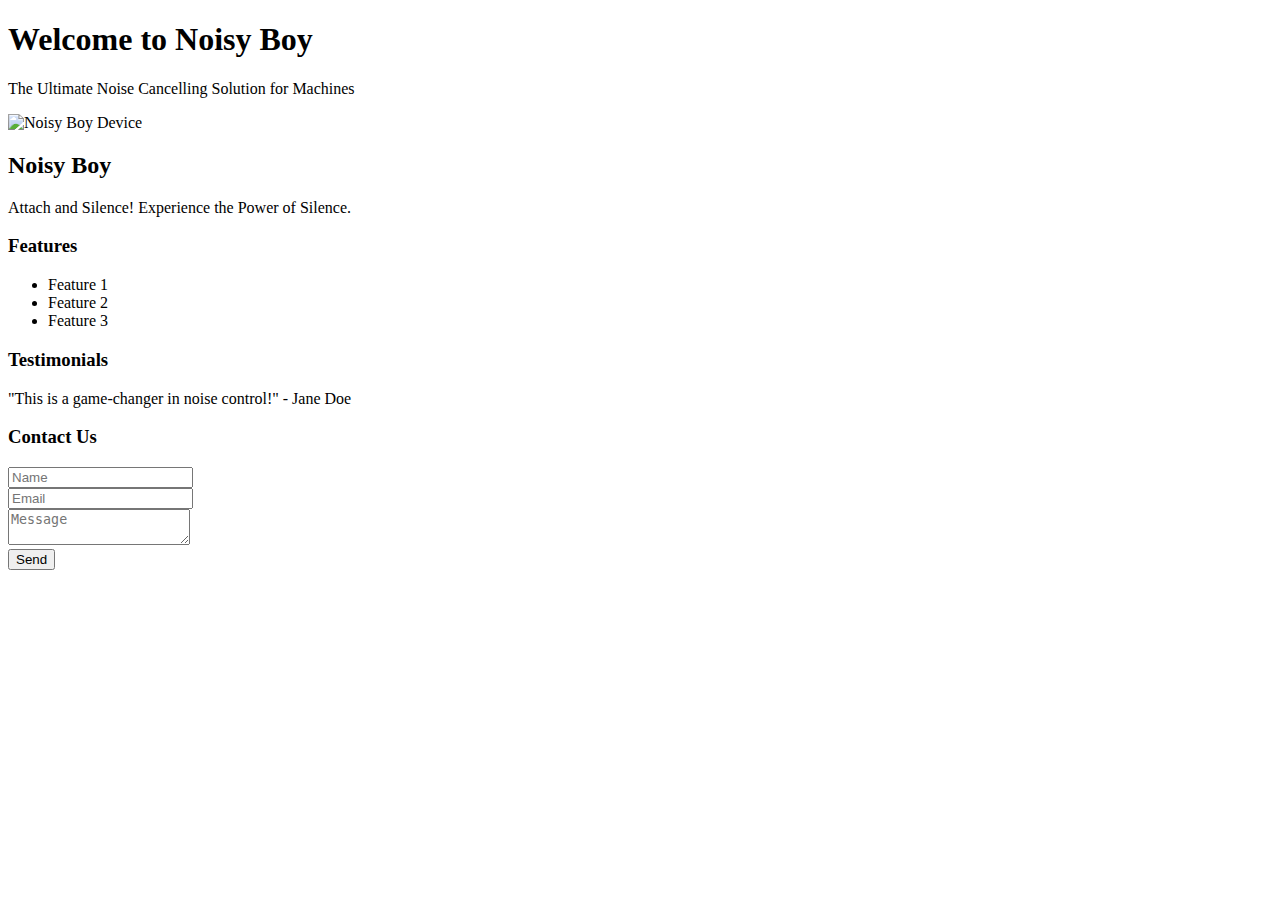
==== index (1).html @ 4e7d35e6 "Update index (1).html" ====
<!DOCTYPE html>
<html>
<head>
    <title>Noisy Boy - Noise Cancelling Device</title>
    <link rel="stylesheet" type="text/css" href="styles.css">
</head>
<body>

    <div class="header">
        <h1>Welcome to Noisy Boy</h1>
        <p>The Ultimate Noise Cancelling Solution for Machines</p>
    </div>

    <div class="product-showcase">
        <img src="path_to_your_product_image.jpg" alt="Noisy Boy Device" width="300">
        <h2>Noisy Boy</h2>
        <p>Attach and Silence! Experience the Power of Silence.</p>
    </div>

    <div class="features">
        <h3>Features</h3>
        <ul>
            <li>Feature 1</li>
            <li>Feature 2</li>
            <li>Feature 3</li>
            <!-- Add more features as needed -->
        </ul>
    </div>

    <div class="testimonial">
        <h3>Testimonials</h3>
        <p>"This is a game-changer in noise control!" - Jane Doe</p>
        <!-- Add more testimonials as needed -->
    </div>

    <div class="contact">
        <h3>Contact Us</h3>
        <form>
            <input type="text" placeholder="Name" required><br>
            <input type="email" placeholder="Email" required><br>
            <textarea placeholder="Message" required></textarea><br>
            <button type="submit">Send</button>
        </form>
    </div>

    <script src="script.js"></script>
</body>
</html>
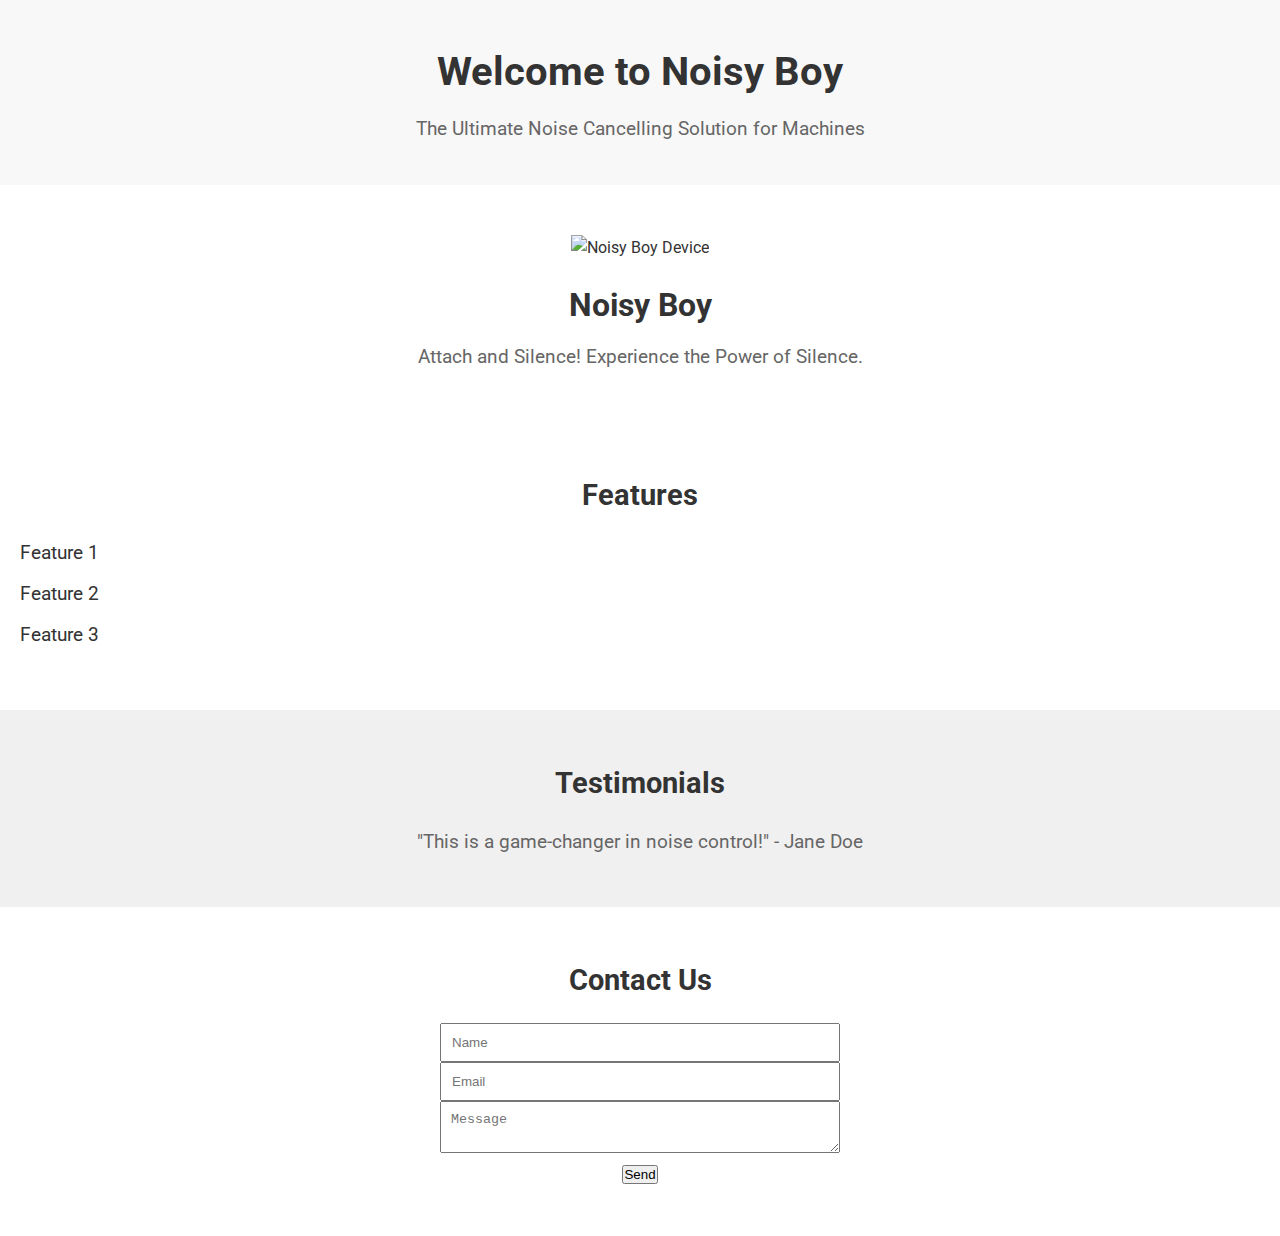
==== commit f02ca0af: "more updates" ====
--- a/index (1).html
+++ b/index (1).html
@@ -2,6 +2,7 @@
 <html>
 <head>
     <title>Noisy Boy - Noise Cancelling Device</title>
+    <link href="https://fonts.googleapis.com/css2?family=Roboto:wght@400;700&display=swap" rel="stylesheet">
     <link rel="stylesheet" type="text/css" href="styles.css">
 </head>
 <body>
--- a/styles.css
+++ b/styles.css
@@ -0,0 +1,41 @@
+/* Basic Reset */
+* { margin: 0; padding: 0; box-sizing: border-box; }
+
+/* Font */
+body {
+    font-family: 'Roboto', sans-serif;
+    color: #333;
+    line-height: 1.6;
+}
+
+/* Header */
+.header { background: #f8f8f8; text-align: center; padding: 40px 0; }
+.header h1 { font-size: 2.5em; margin-bottom: 10px; }
+.header p { font-size: 1.2em; color: #666; }
+
+h1, h2, h3 {
+    font-weight: 700; /* This sets the font weight to bold */
+}
+
+/* Product Showcase */
+.product-showcase { padding: 50px 0; text-align: center; }
+.product-showcase img { width: 100%; max-width: 400px; margin-bottom: 20px; }
+.product-showcase h2 { font-size: 2em; margin-bottom: 10px; }
+.product-showcase p { font-size: 1.2em; color: #666; }
+
+/* Features */
+.features { padding: 50px 20px; }
+.features h3 { font-size: 1.8em; margin-bottom: 20px; text-align: center; }
+.features ul { list-style: none; }
+.features li { font-size: 1.2em; margin-bottom: 10px; }
+
+/* Testimonials */
+.testimonial { background-color: #f0f0f0; padding: 50px 20px; text-align: center; }
+.testimonial h3 { font-size: 1.8em; margin-bottom: 20px; }
+.testimonial p { font-size: 1.2em; color: #666; }
+
+/* Contact Form */
+.contact { padding: 50px 20px; text-align: center; }
+.contact h3 { font-size: 1.8em; margin-bottom: 20px; }
+.contact form { max-width: 400px; margin: auto; }
+.contact input, .contact textarea { width: 100%; padding: 10px; margin: auto}